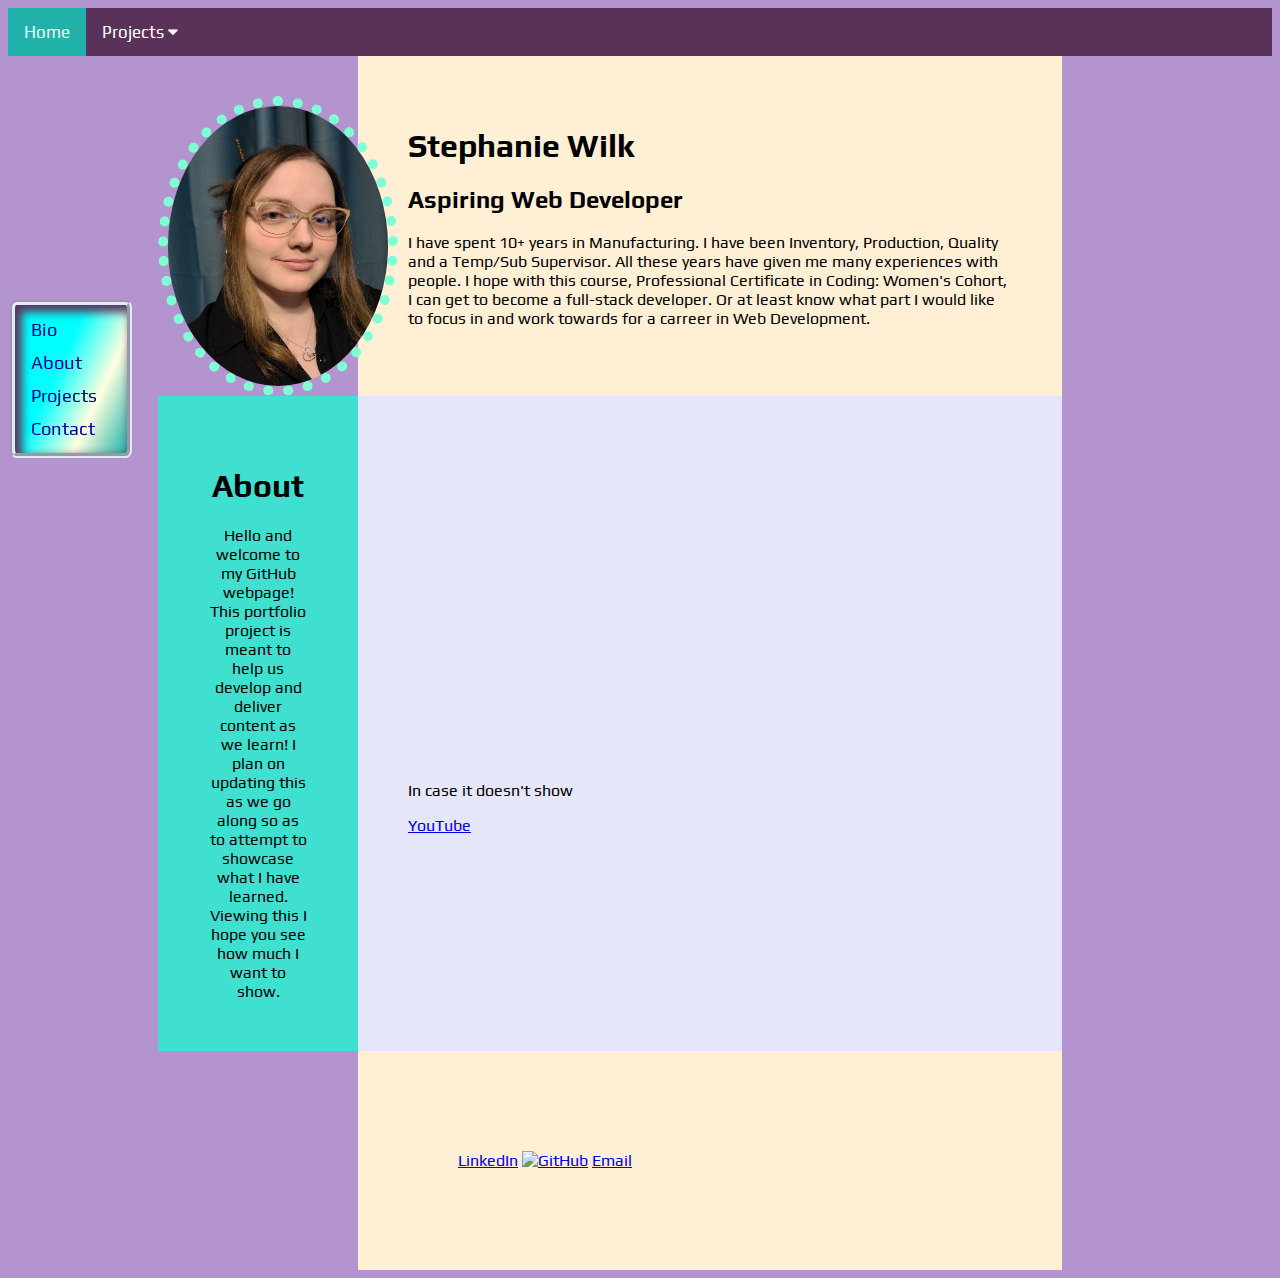
==== index.html @ e9939da1 "Update index.html" ====
<!DOCTYPE html>
<html lang="en">
<head>
  <meta charset="UTF-8">
  <meta http-equiv="X-UA-Compatible" content="IE=edge">
  <meta name="viewport" content="width=device-width, initial-scale=1.0">
  <title>Stephanie's Portfolio</title>
  <link rel="stylesheet" href="./styles.css" />
  <link rel="stylesheet" href="https://cdnjs.cloudflare.com/ajax/libs/font-awesome/4.7.0/css/font-awesome.min.css">
  <link rel="preconnect" href="https://fonts.googleapis.com">
  <link rel="preconnect" href="https://fonts.gstatic.com" crossorigin>
  <link href="https://fonts.googleapis.com/css2?family=Play&display=swap" rel="stylesheet">
</head>
  <body>
        
    <div class="topnav" id="myTopnav">
      <a href="#home" class="active">Home</a>
    <div class="dropdown" link href="https://swilkrobinson.github.io/projects.html">
      <button class="dropbtn">Projects 
        <i class="fa fa-caret-down"></i>
      </button>
    <div class="dropdown-content">
      <a href="https://github.com/SWilkRobinson/Eyes-Exercise">Eyes Exercise</a>
      <a href="https://github.com/SWilkRobinson/PacMen-Exercise">PacMen Exercise</a>
      <a href="https://github.com/SWilkRobinson/Real-Time-Bus-Tracker">Real Time Bus Tracker</a>
    </div>
    </div> 
      <a href="javascript:void(0);" style="font-size:15px;" class="icon" onclick="myFunction()">&#9776;</a>
    </div>
      
    <script>
      function myFunction() {
        var x = document.getElementById("myTopnav");
        if (x.className === "topnav") {
          x.className += " responsive";
        } else {
          x.className = "topnav";
        }
      }
    </script>
     
    <div class="sidenav">
      <a href="#bio">Bio</a>
      <a href="#about">About</a>
      <a href="https://swilkrobinson.github.io/projects.html">Projects</a>
      <a href="#contact">Contact</a>
    </div>

<main class="content-main">
  <div class="image"></div>
  <div class="bio">
      <p><H1>Stephanie Wilk</H1>
      <H2>Aspiring Web Developer</H2>
      I have spent 10+ years in Manufacturing. I have been Inventory, Production, Quality and a Temp/Sub Supervisor. All these years have given me many experiences with people. I hope with this course, Professional Certificate in Coding: Women's Cohort, I can get to become a full-stack developer. Or at least know what part I would like to focus in and work towards for a carreer in Web Development.</p>
  </div>
  <div class="about"><h1>About</h1>
      Hello and welcome to my GitHub webpage! This portfolio project is meant to help us develop and deliver content as we learn! I plan on updating this as we go along so as to attempt to showcase what I have learned.
    Viewing this I hope you see how much I want to show.</div>
  
  <div class="video">
    <iframe width="560" height="315" src="https://youtu.be/DRW3rEl1T-c" title="YouTube video player" frameborder="0" allow="accelerometer; autoplay; clipboard-write; encrypted-media; gyroscope; picture-in-picture" allowfullscreen></iframe>
    <p>In case it doesn't show</p>
    <a class="Youtube" href="https://youtu.be/DRW3rEl1T-c">YouTube</a>
  </div>

  <div class="contact">
      <a class="LinkedIn" href="https://www.linkedin.com/in/stephaniewilk67/">LinkedIn</a>
      <a class="GitHub" href="https://github.com/SWilkRobinson"><img src="./GitHub-Mark-64px.png" alt="GitHub"></a>
      <a class="Email" href="SWilkRobinson@outlook.com">Email</a>
  </div>
</main>

</body>
</html>
---- styles.css ----
body {
    font-family: 'Play', sans-serif;
    background-color: rgb(179, 148, 207);
  }
  /*attempt at making a grid...*/
  .content-main{
    display: grid;
    grid-template-columns: 200px auto auto auto 200px;
    grid-template-rows: 3, auto;
  
  }
  
  .image {
    content: url("./biopiccopy2.png");
    width: 220px; 
    height: 280px;
    margin: 0;
    padding: 0;
    border-radius: 50%;
    position: relative;
    grid-template-columns: 2 / 3;
    grid-template-rows: 1 / 2;
    border: 10px dotted aquamarine;
    z-index: 5;
    display: flex;
    align-items: center;
    justify-content: center;
    margin-top: 40px;
  }

  .bio {
    grid-template-columns: 3 / 4;
    grid-template-rows: 2 / 3;
    background: papayawhip;
    padding: 50px;
    position: relative;
    font-style: normal;
    color: black;
  }

  .about {
    grid-row: 2 / 3;
    grid-column: 1 / 2;
    background: turquoise;
    padding: 50px;
    text-align: center;
    position: relative;
  }

  .video {
    grid-column: 2 / 3;
    grid-row: 2 / 3;
    background: lavender;
    position: relative;
    padding: 50px;

  }

  .contact {
    grid-column: 2 / 3;
    grid-row: 3 / 4;
    background: papayawhip;
    padding: 100px;
    position: relative;
    font-style: normal;
    color: black;    
  }

  main {
    margin-left: 140px; /* Same width as the sidebar + left position in px */
    font-size: 16px; /* Increased text to enable scrolling */
    padding: 0px 10px;
    font-family: 'Play', sans-serif;
  }

  .project-grid {
    display: grid;
    grid-template-columns: 200px 1fr 200px;
    grid-template-rows: auto 1fr auto;
    gap: 5px;
    height: 90vh;
  }
  header, footer {
    grid-column: 1 / 4;
  }
  header, aside, article, footer{
    border-style: solid;
    background: silver;
    font-size: 2em;
  }

  /*flexbox on projects page*/
  .box {
    display: flex;
    top: 100px;
    z-index: 10;
    background: #ddd;
  }

  .one {
    flex: 1;
  }

  .two {
    flex: 1;
  }

  .three {
    flex: 1;
  }



 /*Side Navbar*/
  .sidenav {
    width: 7em;
    position: fixed;
    z-index: 1;
    top: 300px;
    left: 10px;
    background: -webkit-linear-gradient(155deg, lightseagreen , lightyellow, cyan 60%);
    overflow-x: hidden;
    padding: 8px 0;
    border-radius: 5%;
    border: 5px groove lavender;
    box-shadow: 5px 5px 10px 2px rgba(90,50,089) inset;
    z-index: 10;
  }
  
  .sidenav a {
    padding: 6px 8px 6px 16px;
    text-decoration: none;
    font-size: 1.15em;
    color: darkblue;
    display: block;
  }
  
  .sidenav a:hover {
    color: rgb(194, 155, 240);
  }
  
  @media screen and (max-height: 450px) {
    .sidenav {padding-top: 15px;}
    .sidenav a {font-size: 18px;}
  }
  /*Top Navbar*/
  .topnav {
    overflow: hidden;
    background-color: rgba(90,50,089);
  }
  
  .topnav a {
    float: left;
    display: block;
    color: #f2f2f2;
    text-align: center;
    padding: 14px 16px;
    text-decoration: none;
    font-size: 17px;
  }
  
  .active {
    background-color: lightseagreen;
    color: rgba(205, 132, 247, 0.678);
  }
  
  .topnav .icon {
    display: none;
  }
  
  .dropdown {
    float: left;
    overflow: hidden;
  }
  
  .dropdown .dropbtn {
    font-size: 17px;    
    border: none;
    outline: none;
    color: white;
    padding: 14px 16px;
    background-color: inherit;
    font-family: inherit;
    margin: 0;
  }
  
  .dropdown-content {
    display: none;
    position: absolute;
    background: -webkit-linear-gradient(155deg, lightseagreen , lightyellow, cyan 60%);
    min-width: 160px;
    box-shadow: 5px 5px 10px 2px rgba(90,50,089);
    z-index: 6;
  }
  
  .dropdown-content a {
    float: none;
    color: darkblue;
    padding: 12px 16px;
    text-decoration: none;
    display: block;
    text-align: left;
  }
  
  .topnav a:hover, .dropdown:hover .dropbtn {
    background-color: lightblue;
    color: midnightblue;
  }
  
  .dropdown-content a:hover {
    background-color: #ddd;
    color: black;
  }
  
  .dropdown:hover .dropdown-content {
    display: block;
  }
  
  @media screen and (max-width: 600px) {
    .topnav a:not(:first-child), .dropdown .dropbtn {
      display: none;
    }
    .topnav a.icon {
      float: right;
      display: block;
    }
  }
  
  @media screen and (max-width: 600px) {
    .topnav.responsive {position: relative;}
    .topnav.responsive .icon {
      position: absolute;
      right: 0;
      top: 0;
    }
    .topnav.responsive a {
      float: none;
      display: block;
      text-align: left;
    }
    .topnav.responsive .dropdown {float: none;}
    .topnav.responsive .dropdown-content {position: relative;}
    .topnav.responsive .dropdown .dropbtn {
      display: block;
      width: 100%;
      text-align: left;
    }
  }
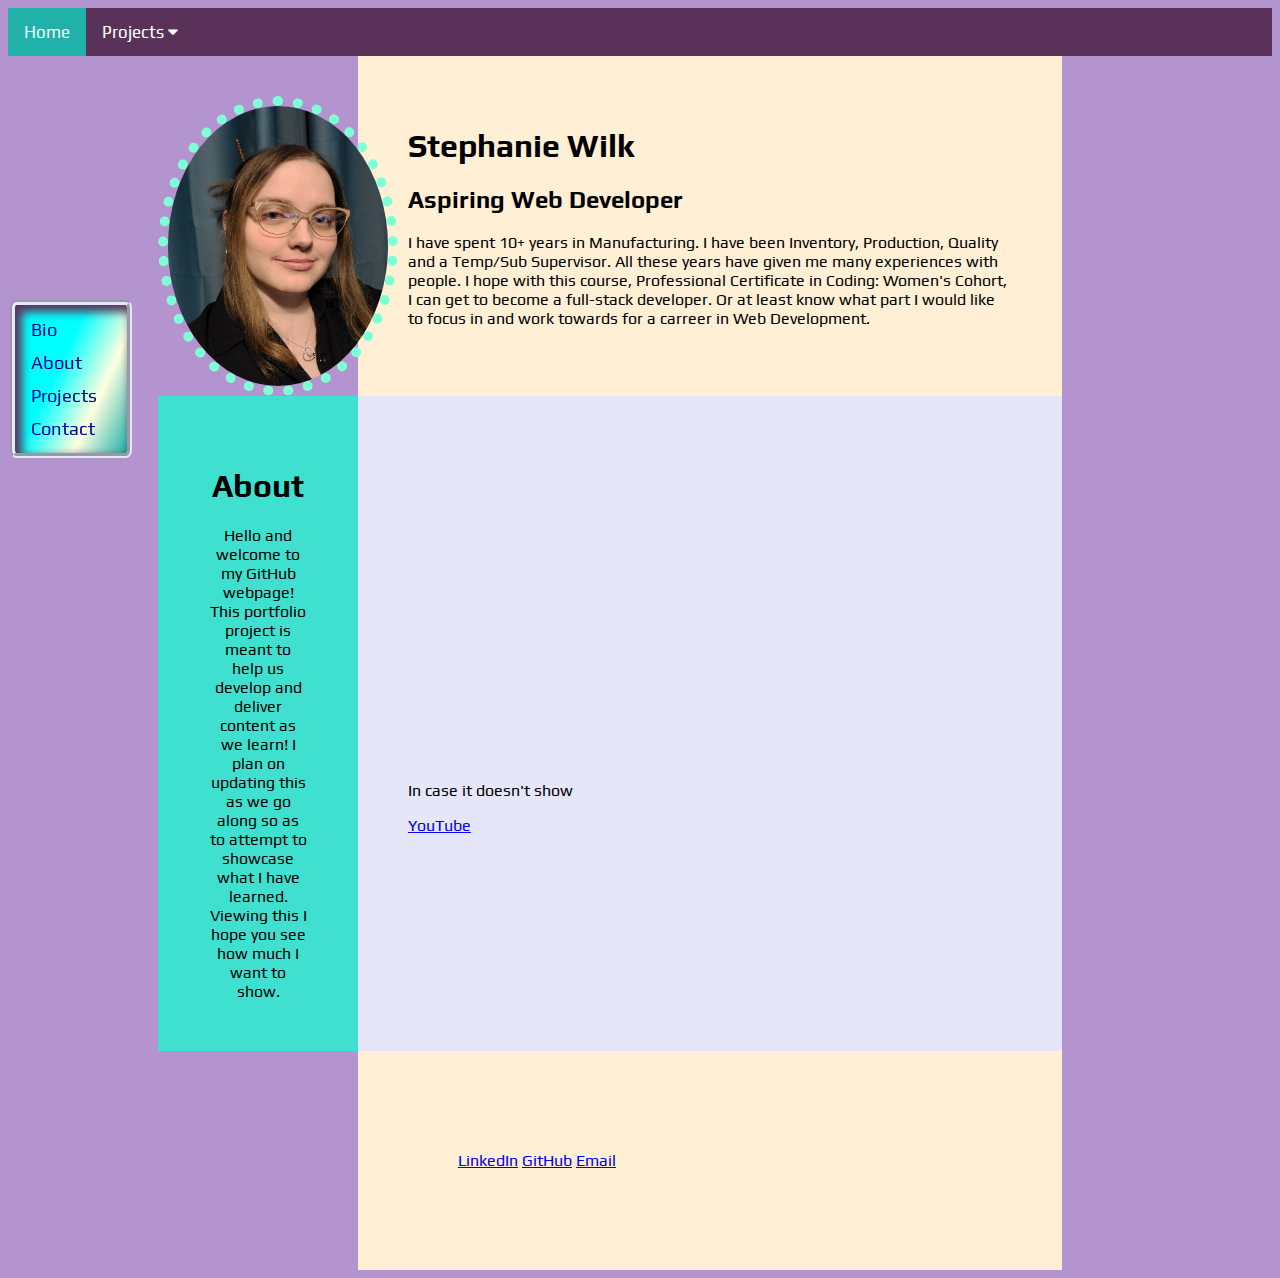
==== commit 9c2a149a: "Update index.html" ====
--- a/index.html
+++ b/index.html
@@ -65,7 +65,7 @@
 
   <div class="contact">
       <a class="LinkedIn" href="https://www.linkedin.com/in/stephaniewilk67/">LinkedIn</a>
-      <a class="GitHub" href="https://github.com/SWilkRobinson"><img src="./GitHub-Mark-64px.png" alt="GitHub"></a>
+      <a class="GitHub" href="https://github.com/SWilkRobinson">GitHub</a>
       <a class="Email" href="SWilkRobinson@outlook.com">Email</a>
   </div>
 </main>
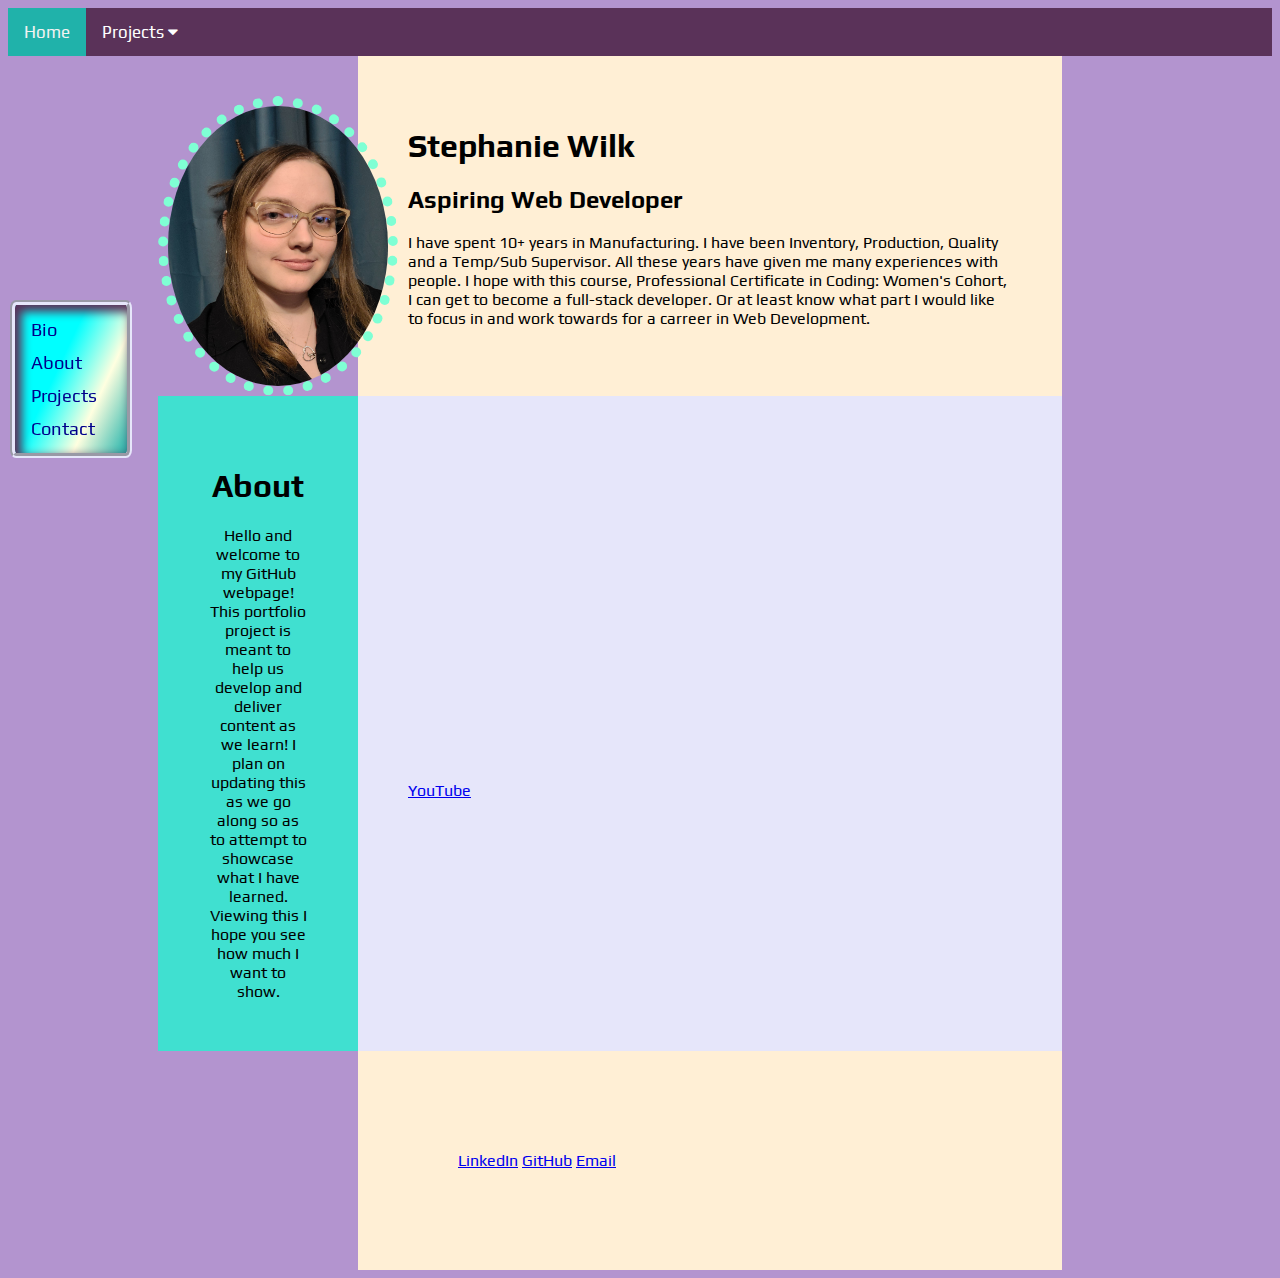
==== commit 29cc9325: "Update index.html" ====
--- a/index.html
+++ b/index.html
@@ -15,17 +15,17 @@
         
     <div class="topnav" id="myTopnav">
       <a href="#home" class="active">Home</a>
-    <div class="dropdown" link href="https://swilkrobinson.github.io/projects.html">
-      <button class="dropbtn">Projects 
-        <i class="fa fa-caret-down"></i>
-      </button>
-    <div class="dropdown-content">
-      <a href="https://github.com/SWilkRobinson/Eyes-Exercise">Eyes Exercise</a>
-      <a href="https://github.com/SWilkRobinson/PacMen-Exercise">PacMen Exercise</a>
-      <a href="https://github.com/SWilkRobinson/Real-Time-Bus-Tracker">Real Time Bus Tracker</a>
-    </div>
-    </div> 
-      <a href="javascript:void(0);" style="font-size:15px;" class="icon" onclick="myFunction()">&#9776;</a>
+      <div class="dropdown" link href="https://swilkrobinson.github.io/projects.html">
+        <button class="dropbtn">Projects 
+          <i class="fa fa-caret-down"></i>
+        </button>
+        <div class="dropdown-content">
+          <a href="https://github.com/SWilkRobinson/Eyes-Exercise">Eyes Exercise</a>
+          <a href="https://github.com/SWilkRobinson/PacMen-Exercise">PacMen Exercise</a>
+          <a href="https://github.com/SWilkRobinson/Real-Time-Bus-Tracker">Real Time Bus Tracker</a>
+        </div>
+     </div> 
+       <a href="javascript:void(0);" style="font-size:15px;" class="icon" onclick="myFunction()">&#9776;</a>
     </div>
       
     <script>
@@ -46,29 +46,29 @@
       <a href="#contact">Contact</a>
     </div>
 
-<main class="content-main">
-  <div class="image"></div>
-  <div class="bio">
-      <p><H1>Stephanie Wilk</H1>
-      <H2>Aspiring Web Developer</H2>
-      I have spent 10+ years in Manufacturing. I have been Inventory, Production, Quality and a Temp/Sub Supervisor. All these years have given me many experiences with people. I hope with this course, Professional Certificate in Coding: Women's Cohort, I can get to become a full-stack developer. Or at least know what part I would like to focus in and work towards for a carreer in Web Development.</p>
-  </div>
-  <div class="about"><h1>About</h1>
+    <main class="content-main">
+       <div class="image"></div>
+       <div class="bio">
+         <p><H1>Stephanie Wilk</H1>
+         <H2>Aspiring Web Developer</H2>
+         I have spent 10+ years in Manufacturing. I have been Inventory, Production, Quality and a Temp/Sub Supervisor. All these years have given me many experiences with people. I hope with this course, Professional Certificate in Coding: Women's Cohort, I can get to become a full-stack developer. Or at least know what part I would like to focus in and work towards for a carreer in Web Development.</p>
+       </div>
+       <div class="about"><h1>About</h1>
       Hello and welcome to my GitHub webpage! This portfolio project is meant to help us develop and deliver content as we learn! I plan on updating this as we go along so as to attempt to showcase what I have learned.
     Viewing this I hope you see how much I want to show.</div>
   
-  <div class="video">
-    <iframe width="560" height="315" src="https://youtu.be/DRW3rEl1T-c" title="YouTube video player" frameborder="0" allow="accelerometer; autoplay; clipboard-write; encrypted-media; gyroscope; picture-in-picture" allowfullscreen></iframe>
-    <p>In case it doesn't show</p>
-    <a class="Youtube" href="https://youtu.be/DRW3rEl1T-c">YouTube</a>
-  </div>
+     <div class="video">
+       <iframe width="560" height="315" src="https://www.youtube.com/embed/DRW3rEl1T-c?start=1" title="YouTube video player" frameborder="0" allow="accelerometer; autoplay; clipboard-write; encrypted-media; gyroscope; picture-in-picture" allowfullscreen></iframe>
+       <p></p>
+       <a class="Youtube" href="https://youtu.be/DRW3rEl1T-c">YouTube</a>
+     </div>
 
-  <div class="contact">
+    <div class="contact">
       <a class="LinkedIn" href="https://www.linkedin.com/in/stephaniewilk67/">LinkedIn</a>
       <a class="GitHub" href="https://github.com/SWilkRobinson">GitHub</a>
-      <a class="Email" href="SWilkRobinson@outlook.com">Email</a>
-  </div>
-</main>
-
-</body>
+      <a class="Email" href="mailto:SWilkRobinson@outlook.com">Email</a>
+    </div>
+    </main>
+    
+  </body>
 </html>
--- a/styles.css
+++ b/styles.css
@@ -80,13 +80,17 @@
     gap: 5px;
     height: 90vh;
   }
+
   header, footer {
     grid-column: 1 / 4;
+    height: 100px;
+    text-align: center;
   }
   header, aside, article, footer{
     border-style: solid;
     background: silver;
     font-size: 2em;
+    text-align: center;
   }
 
   /*flexbox on projects page*/
@@ -108,8 +112,6 @@
   .three {
     flex: 1;
   }
-
-
 
  /*Side Navbar*/
   .sidenav {
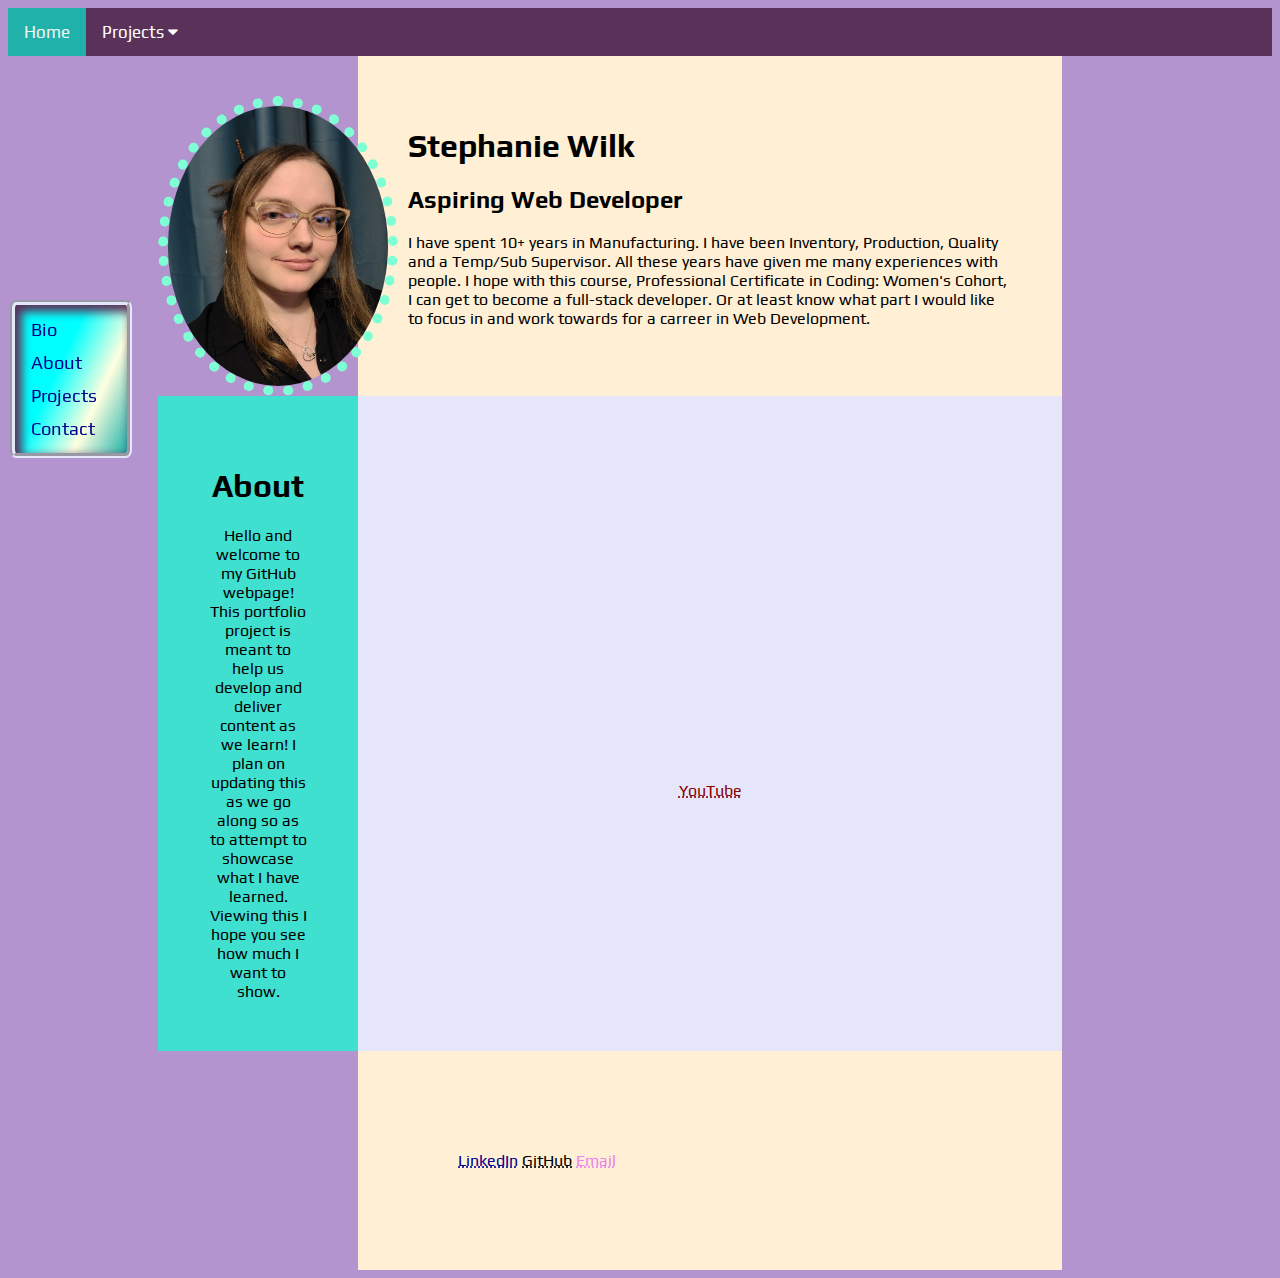
==== commit ad7ec1de: "Update index.html" ====
--- a/index.html
+++ b/index.html
@@ -60,13 +60,13 @@
      <div class="video">
        <iframe width="560" height="315" src="https://www.youtube.com/embed/DRW3rEl1T-c?start=1" title="YouTube video player" frameborder="0" allow="accelerometer; autoplay; clipboard-write; encrypted-media; gyroscope; picture-in-picture" allowfullscreen></iframe>
        <p></p>
-       <a class="Youtube" href="https://youtu.be/DRW3rEl1T-c">YouTube</a>
+       <a class="Youtube" href="https://youtu.be/DRW3rEl1T-c" style="color: darkred; text-decoration: underline;text-decoration-style: dotted;">YouTube</a>
      </div>
 
     <div class="contact">
-      <a class="LinkedIn" href="https://www.linkedin.com/in/stephaniewilk67/">LinkedIn</a>
-      <a class="GitHub" href="https://github.com/SWilkRobinson">GitHub</a>
-      <a class="Email" href="mailto:SWilkRobinson@outlook.com">Email</a>
+      <a class="LinkedIn" href="https://www.linkedin.com/in/stephaniewilk67/"style="color: darkblue; text-decoration: underline;text-decoration-style: dotted;">LinkedIn</a>
+      <a class="GitHub" href="https://github.com/SWilkRobinson"style="color: black; text-decoration: underline;text-decoration-style: dotted;">GitHub</a>
+      <a class="Email" href="mailto:SWilkRobinson@outlook.com" style="color: violet; text-decoration: underline;text-decoration-style: dotted;">Email</a>
     </div>
     </main>
     
--- a/styles.css
+++ b/styles.css
@@ -53,7 +53,7 @@
     background: lavender;
     position: relative;
     padding: 50px;
-
+    text-align: center;
   }
 
   .contact {
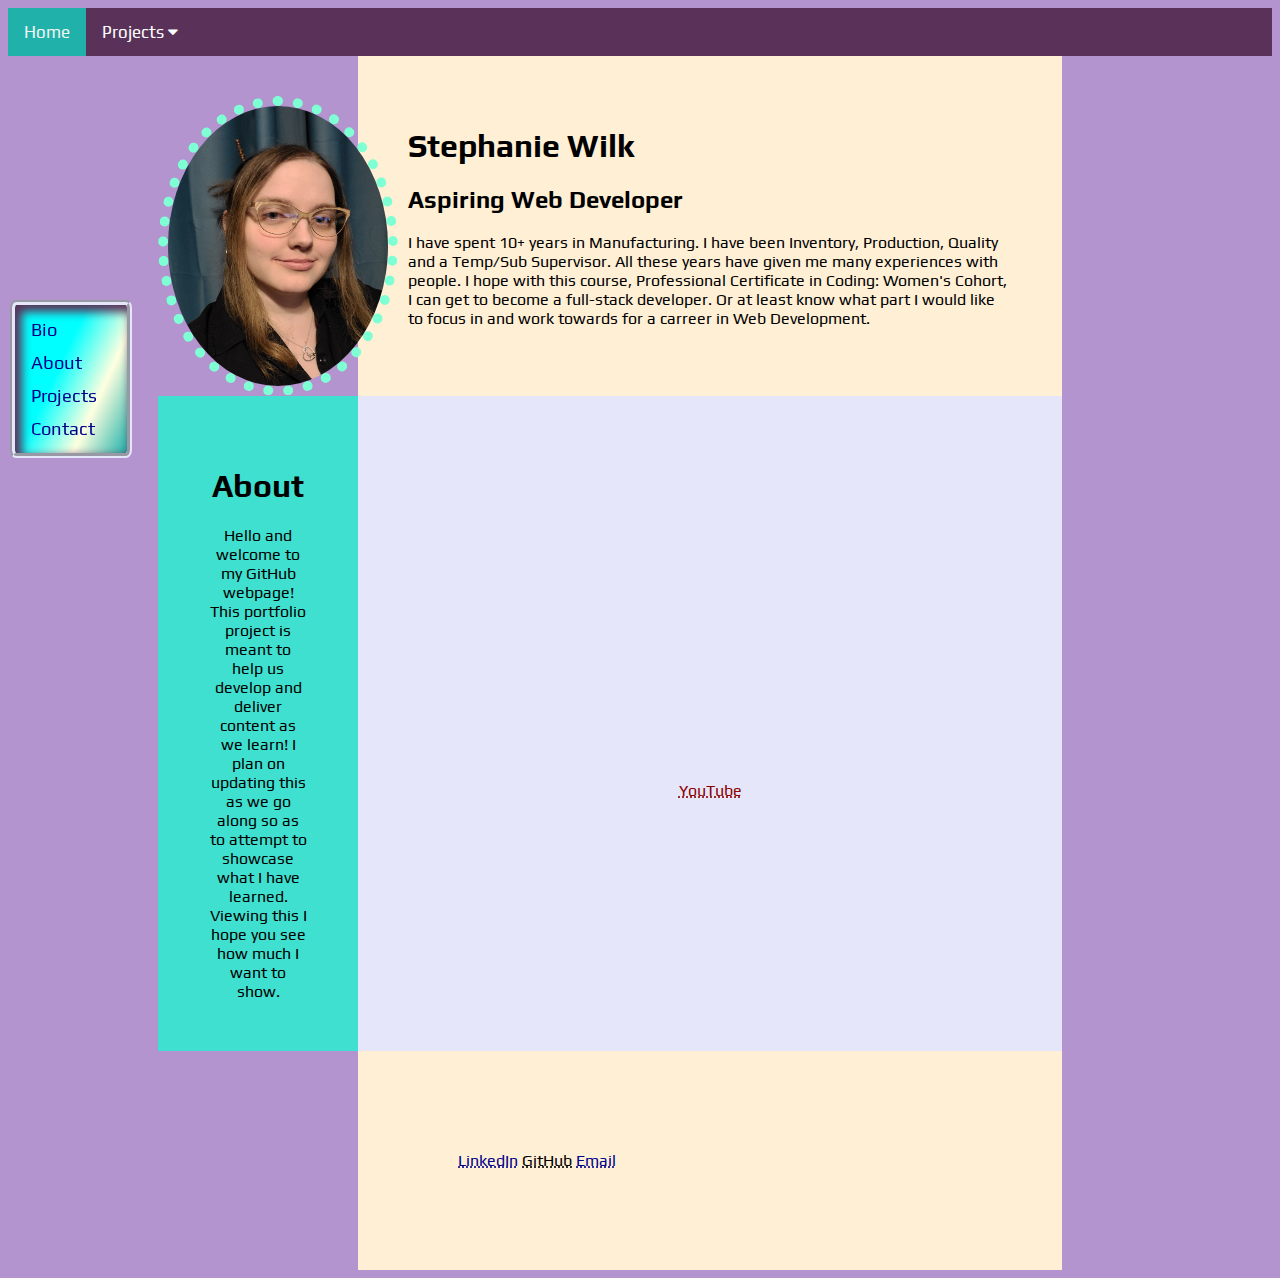
==== commit 711b3a4d: "Update index.html" ====
--- a/index.html
+++ b/index.html
@@ -66,7 +66,7 @@
     <div class="contact">
       <a class="LinkedIn" href="https://www.linkedin.com/in/stephaniewilk67/"style="color: darkblue; text-decoration: underline;text-decoration-style: dotted;">LinkedIn</a>
       <a class="GitHub" href="https://github.com/SWilkRobinson"style="color: black; text-decoration: underline;text-decoration-style: dotted;">GitHub</a>
-      <a class="Email" href="mailto:SWilkRobinson@outlook.com" style="color: violet; text-decoration: underline;text-decoration-style: dotted;">Email</a>
+      <a class="Email" href="mailto:SWilkRobinson@outlook.com" style="color: darkblue; text-decoration: underline;text-decoration-style: dotted;">Email</a>
     </div>
     </main>
     
